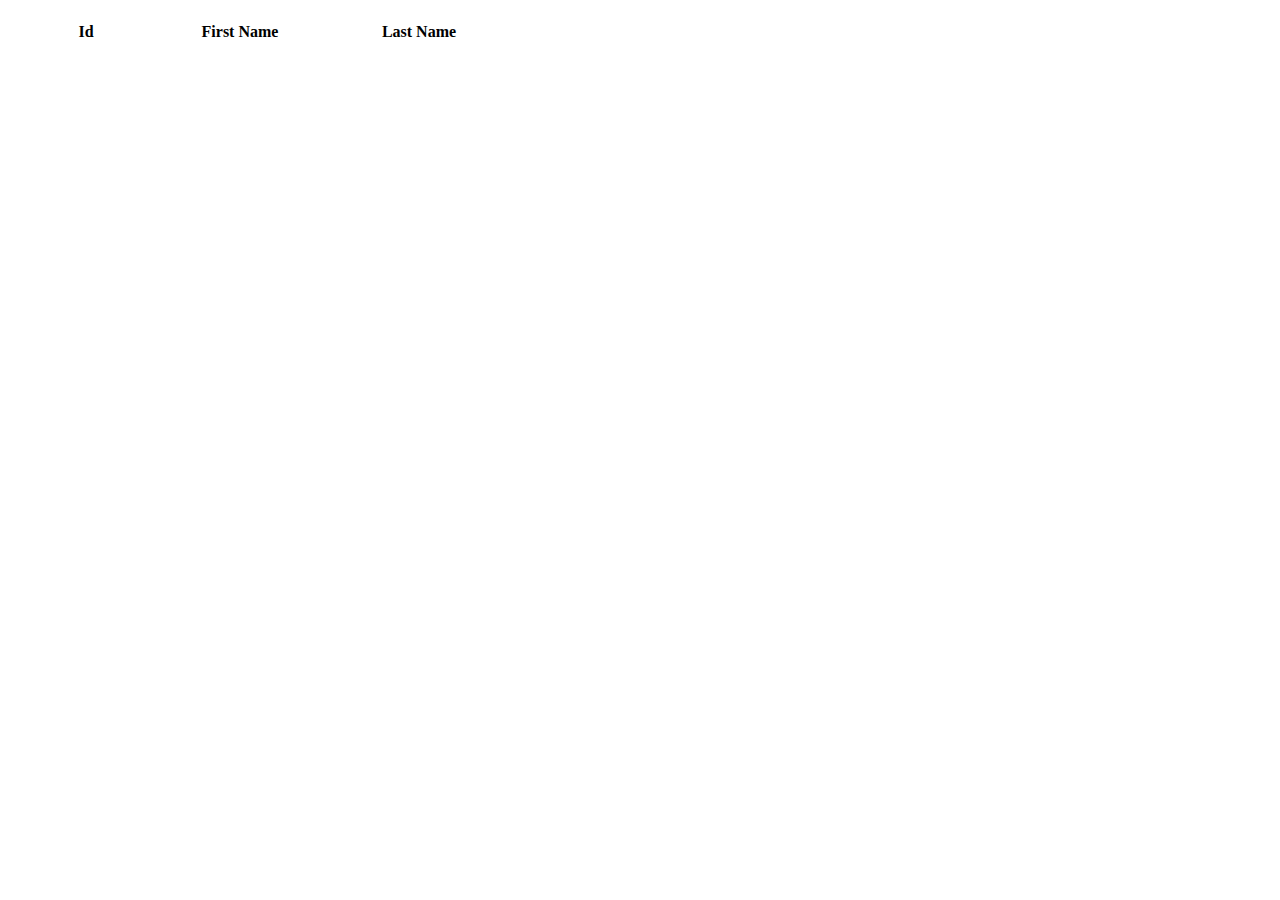
==== doggy-clinic-web/target/classes/templates/vets/index.html @ f507db74 "Added visit Controller and mappings. close #54" ====
<!DOCTYPE html>
<html lang="en" xmlns:th="http://www.thymeleaf.org" th:replace="~{fragments/layout :: layout (~{::body},'owners')}">

    <head>
        <meta charset="UTF-8">
        <title>Title</title>
    </head>

    <body>
        <h2 th:text="'lists of vets page'"></h2>
        <table class="table table-striped">
            <thead>
            <th style="width: 150px">Id</th>
            <th style="width: 150px">First Name</th>
            <th style="width: 200px">Last Name</th>
            </thead>
            <tbody>
                <tr th:each="vet : ${vets}">
                    <td th:text="${vet?.id}"></td>
                    <td th:text="${vet?.firstName}"></td>
                    <td th:text="${vet?.lastName}"></td>

                </tr>
            </tbody>
        </table>

    </body>
</html>
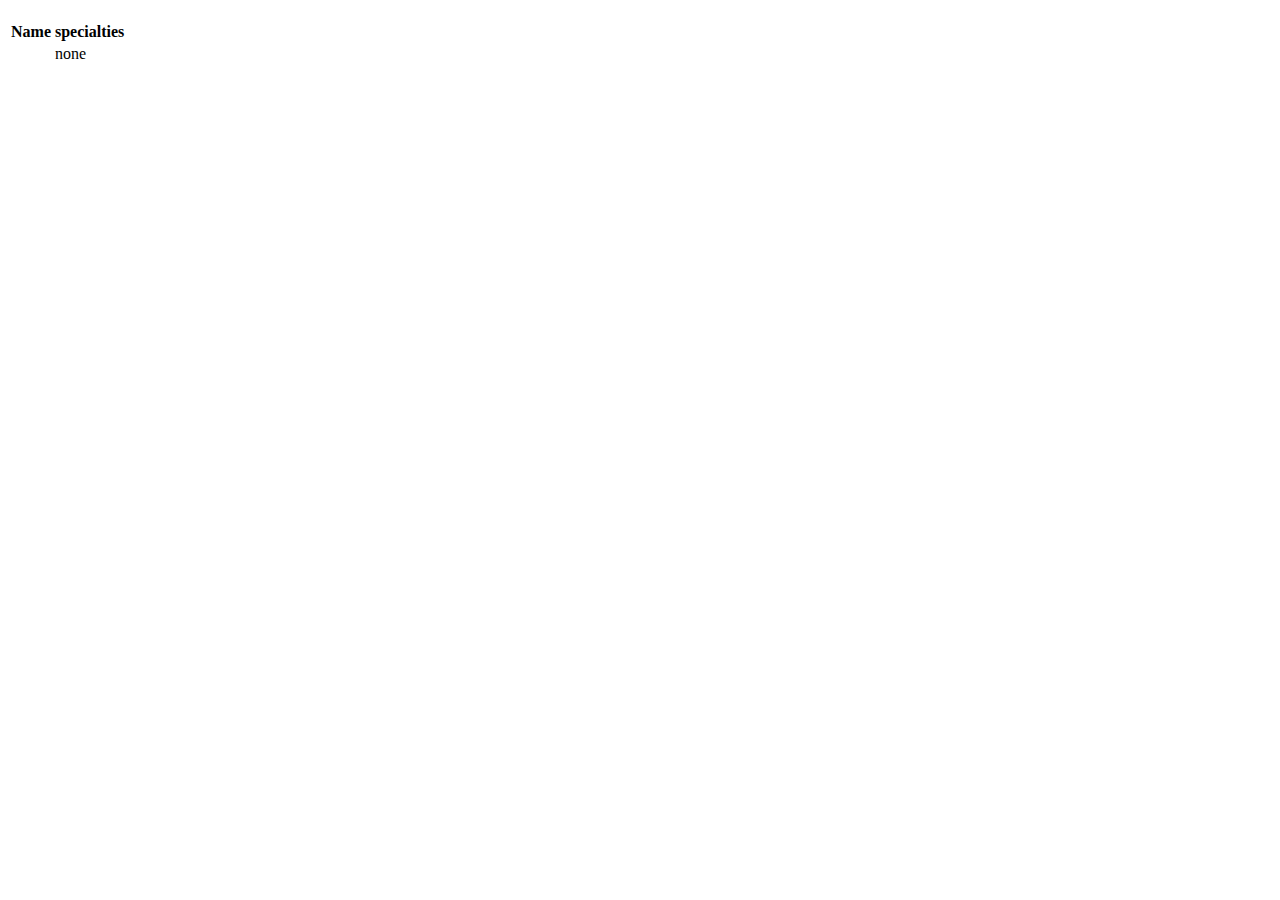
==== commit 6efbc4e5: "implement Vets list view . #56" ====
--- a/doggy-clinic-web/target/classes/templates/vets/index.html
+++ b/doggy-clinic-web/target/classes/templates/vets/index.html
@@ -1,5 +1,6 @@
 <!DOCTYPE html>
-<html lang="en" xmlns:th="http://www.thymeleaf.org" th:replace="~{fragments/layout :: layout (~{::body},'owners')}">
+<html lang="en" xmlns:th="http://www.thymeleaf.org"
+      th:replace="~{fragments/layout :: layout (~{::body},'owners')}">
 
     <head>
         <meta charset="UTF-8">
@@ -8,19 +9,20 @@
 
     <body>
         <h2 th:text="'lists of vets page'"></h2>
-        <table class="table table-striped">
+        <table id="vets" class="table table-striped">
             <thead>
-            <th style="width: 150px">Id</th>
-            <th style="width: 150px">First Name</th>
-            <th style="width: 200px">Last Name</th>
+            <tr>
+                <th>Name</th>
+                <th>specialties</th>
+            </tr>
             </thead>
             <tbody>
-                <tr th:each="vet : ${vets}">
-                    <td th:text="${vet?.id}"></td>
-                    <td th:text="${vet?.firstName}"></td>
-                    <td th:text="${vet?.lastName}"></td>
-
-                </tr>
+            <tr th:each="vet : ${vets}">
+                <td th:text="${vet.firstName + ' ' + vet.lastName}"></td>
+                <td><span th:each="specialty : ${vet.specialities}"
+                          th:text="${specialty.description + ' '}"></span>
+                    <span th:if="${vet?.specialities?.size() == 0}">none</span></td>
+            </tr>
             </tbody>
         </table>
 
